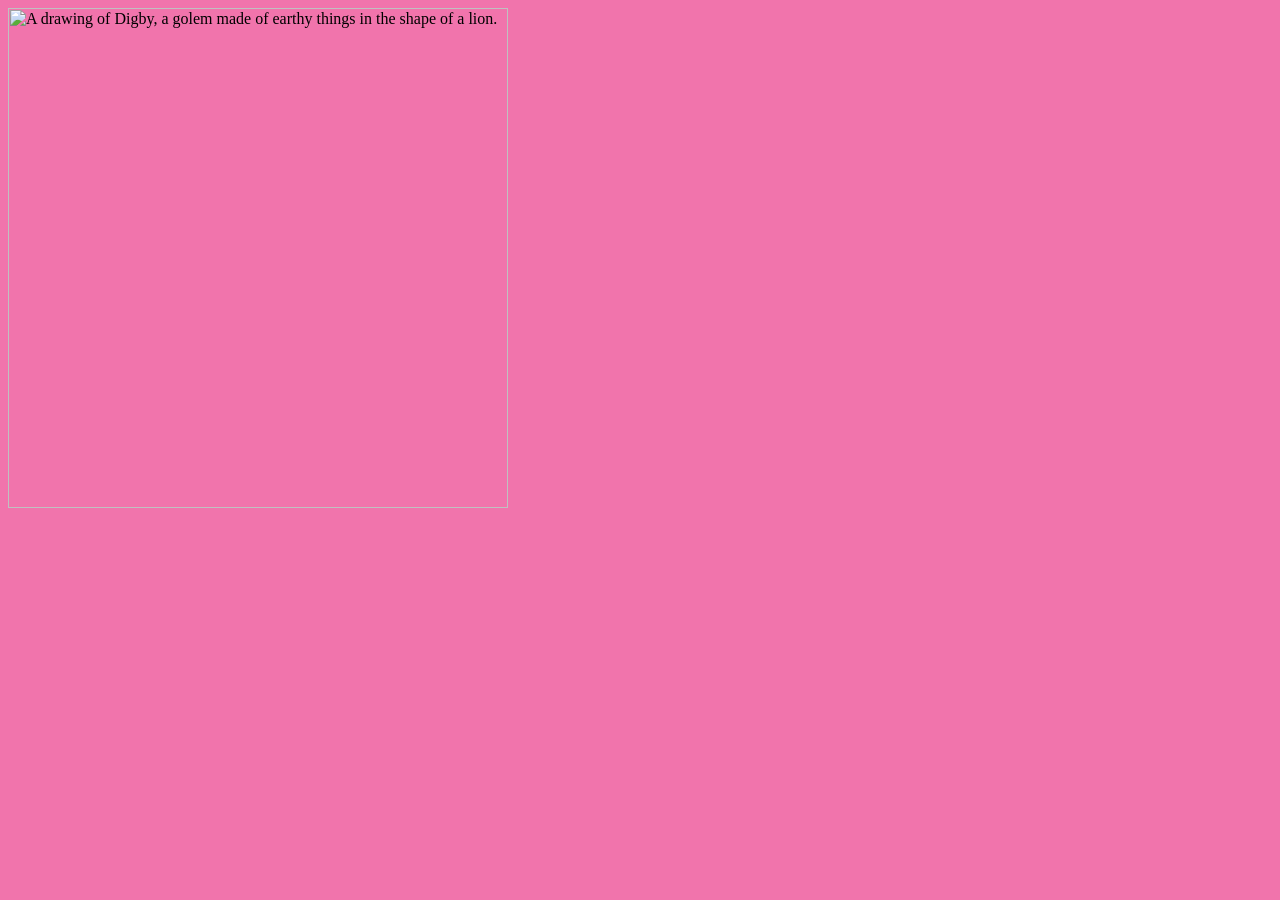
==== digby.html @ 2d002e84 "Add files via upload" ====
<html>
    <head>
        <title>IT'S HIM!</title>
    </head>
    <body bgcolor="#f174ac">
        <img src="images/Earthly_Lion.png" alt="A drawing of Digby, a golem made of earthy things in the shape of a lion." title="hurr hurr hurr" height="500">
    </body>
</html>
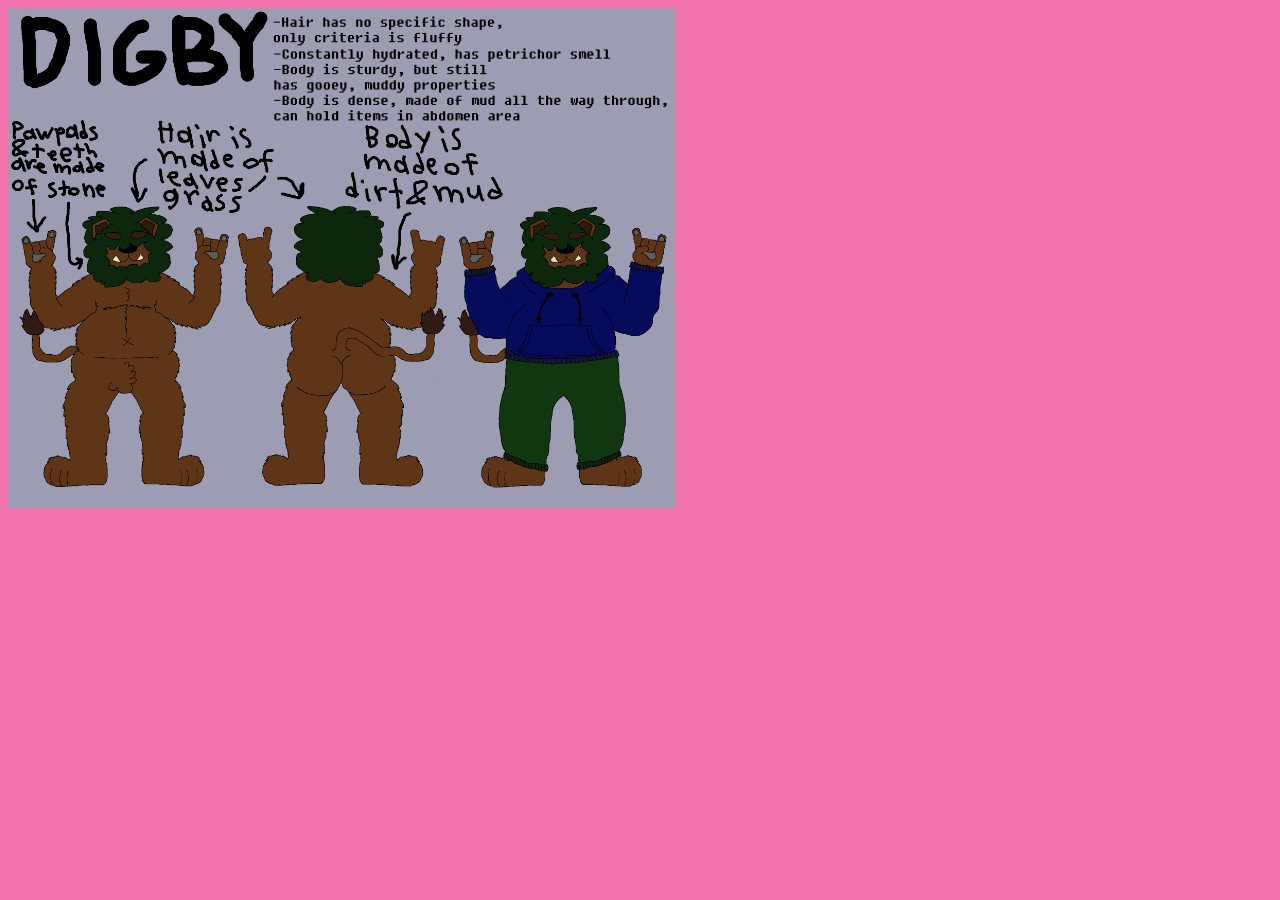
==== commit d15f3836: "Update digby.html" ====
--- a/digby.html
+++ b/digby.html
@@ -3,6 +3,6 @@
         <title>IT'S HIM!</title>
     </head>
     <body bgcolor="#f174ac">
-        <img src="images/Earthly_Lion.png" alt="A drawing of Digby, a golem made of earthy things in the shape of a lion." title="hurr hurr hurr" height="500">
+        <img src="Earthly_Lion.png" alt="A drawing of Digby, a golem made of earthy things in the shape of a lion." title="hurr hurr hurr" height="500">
     </body>
-</html>+</html>
